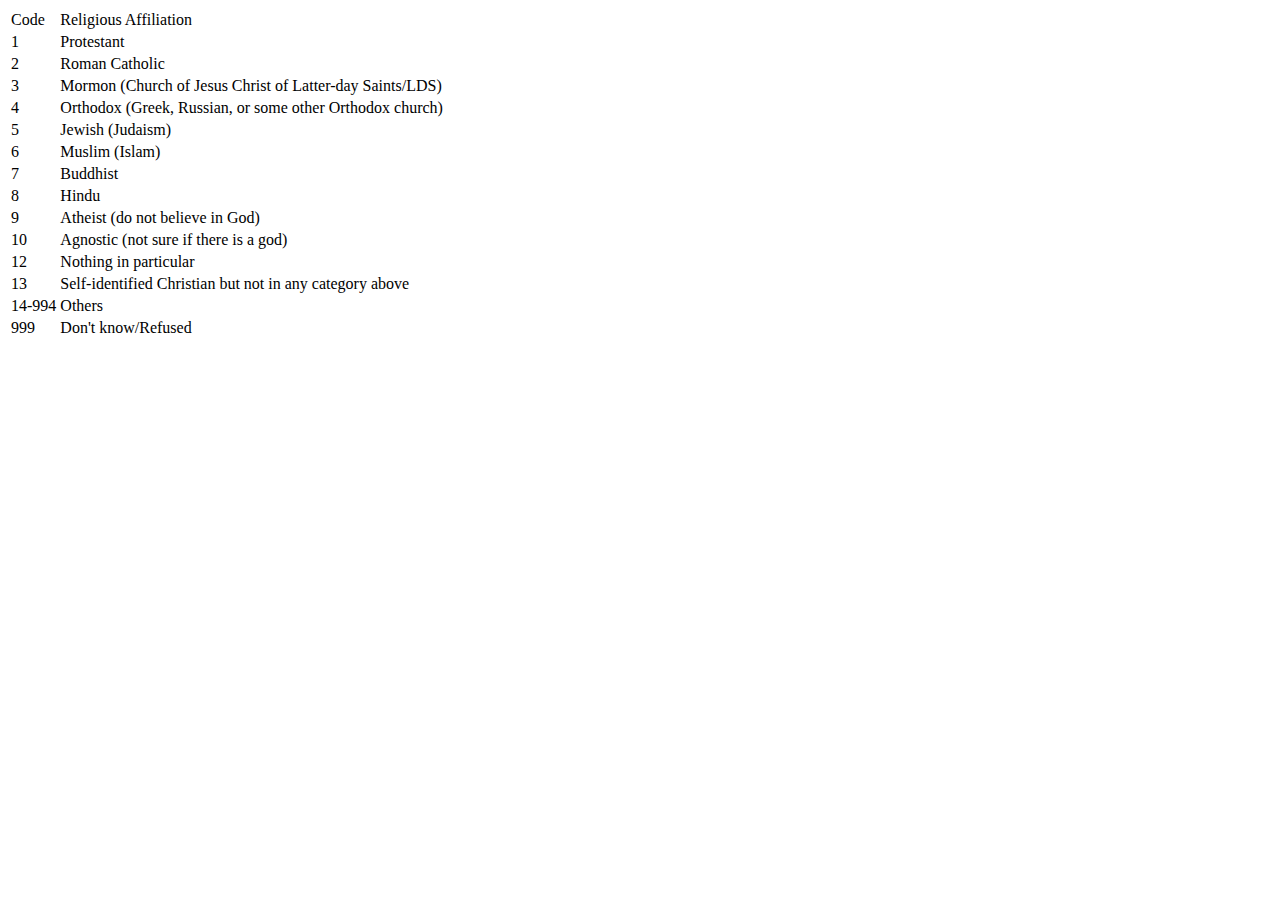
==== pages/data1.html @ 3fcc95ec "update" ====
<html>
<head></head>    
<body>
<div id="barchart"></div>
    <script src="https://d3js.org/d3.v5.min.js"></script>
  <script src="../js/R.js"></script>

<table>
    <tr>
        <td>Code</td>
        <td>Religious Affiliation</td>
    </tr>
    <tr>
        <td>1</td>
        <td>Protestant</td>
    </tr>
    <tr>
        <td>2</td>
        <td>Roman Catholic</td>
    </tr>
    <tr>
        <td>3</td>
        <td>Mormon (Church of Jesus Christ of Latter-day Saints/LDS)</td>
    </tr>
    <tr>
        <td>4</td>
        <td>Orthodox (Greek, Russian, or some other Orthodox church)</td>
    </tr>
    <tr>
        <td>5</td>
        <td>Jewish (Judaism)</td>
    </tr>
    <tr>
        <td>6</td>
        <td>Muslim (Islam)</td>
    </tr>
    <tr>
        <td>7</td>
        <td>Buddhist</td>
    </tr>
    <tr>
        <td>8</td>
        <td>Hindu</td>
    </tr>
    <tr>
        <td>9</td>
        <td>Atheist (do not believe in God)</td>
    </tr>
    <tr>
        <td>10</td>
        <td>Agnostic (not sure if there is a god)</td>
    </tr>
    <tr>
        <td>12</td>
        <td>Nothing in particular</td>
    </tr>
    <tr>
        <td>13</td>
        <td>Self-identified Christian but not in any category above</td>
    </tr>
    <tr>
        <td>14-994</td>
        <td>Others</td>
    </tr>
    <tr>
        <td>999</td>
        <td>Don't know/Refused</td>
    </tr>
    </table>
</body>
</html>
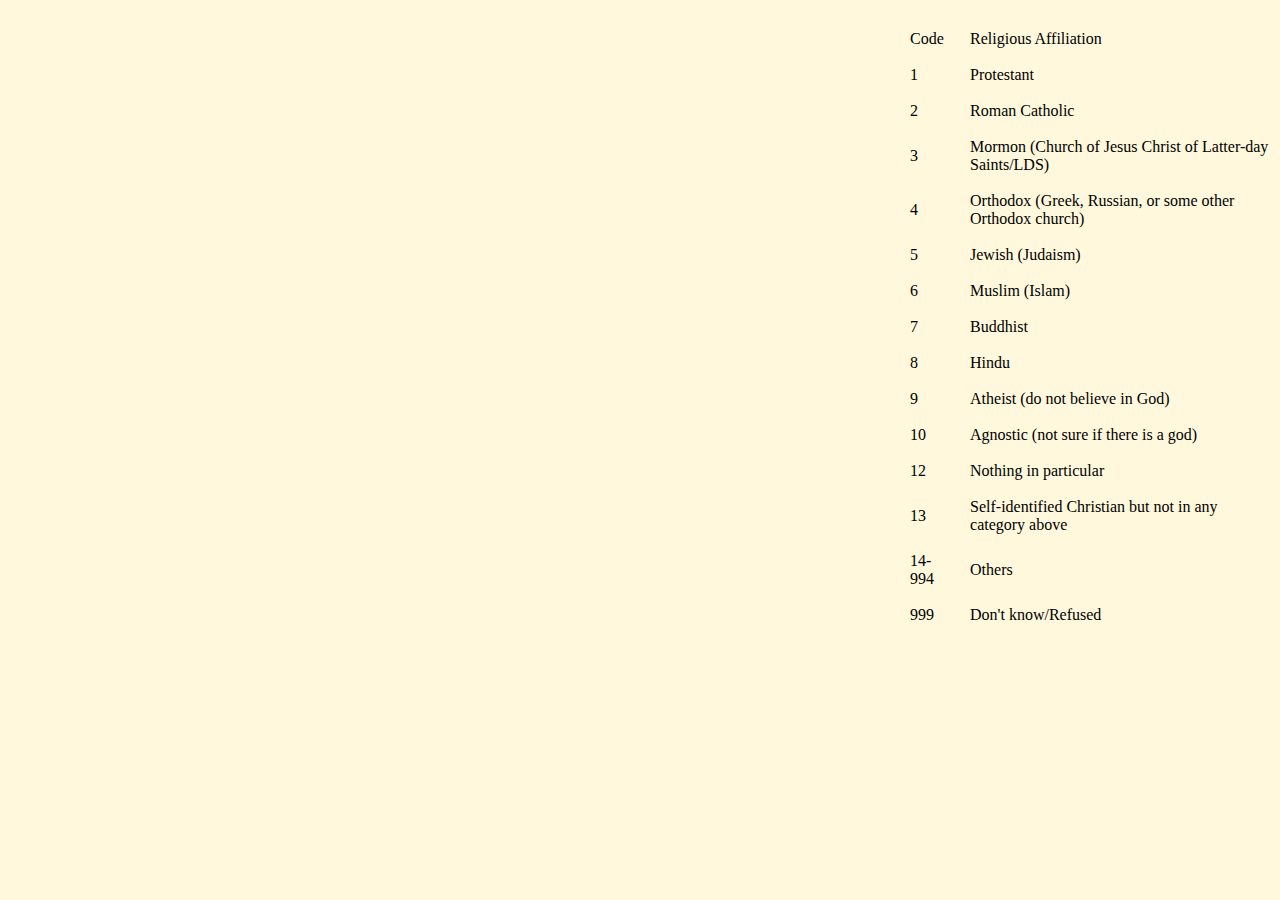
==== commit 08b36b54: "11/21" ====
--- a/pages/data1.html
+++ b/pages/data1.html
@@ -1,11 +1,15 @@
 <html>
-<head></head>    
+<head>
+    <link rel="stylesheet" href="../css.css"></head>    
 <body>
 <div id="barchart"></div>
+    <div id="tooltip">
+    <span id= "value"></span>
+        </div>
     <script src="https://d3js.org/d3.v5.min.js"></script>
   <script src="../js/R.js"></script>
 
-<table>
+<table id="table1">
     <tr>
         <td>Code</td>
         <td>Religious Affiliation</td>
@@ -67,5 +71,9 @@
         <td>Don't know/Refused</td>
     </tr>
     </table>
+    
+    <div id="data2"><a href="data2.html">Next</a>
+    </div>
+    <div id="backIntro"><a href="Introduction.html">Back</a></div>
 </body>
 </html>--- a/css.css
+++ b/css.css
@@ -0,0 +1,41 @@
+body {
+    margin-left: 20px;
+    background-color: cornsilk;
+}
+li{display: inline;margin-right: 20px;}
+#name {position: absolute;top:auto;left:1200px;}
+#home {position: absolute;top:450px;}
+#data1 {position:absolute;
+top: 400px;}
+#data2 {position:absolute;
+top:650px;left:1400px;}
+#backIntro {position: absolute;top:700px;
+left:1400px;}
+#data3 {position:absolute;top:650px;
+left:1400px;}
+#backD1 {position: absolute;top: 700px; left:1400px;}
+#nextC {position: absolute;top:650px;left:1400px;}
+#backD2 {position: absolute;top: 700px; left:1400px;}
+#backD3 {position: absolute;top: 650px;left:1400px;}
+#homeC {position: absolute;top:700px;left:1400px;}
+#table1 {position:absolute;
+top:20px;
+left:900px;}
+
+#table2 {position:absolute;top:20px;
+    left:900px;}
+#table3 {position: absolute;top: 20px;left:900px;}
+
+th,td{padding: 8px 8px 8px 8px}
+
+
+
+#tooltip {
+    position:absolute;
+    width:200px;
+    height:auto;
+}
+#tooltip.hidden{
+    display:none;
+}
+
